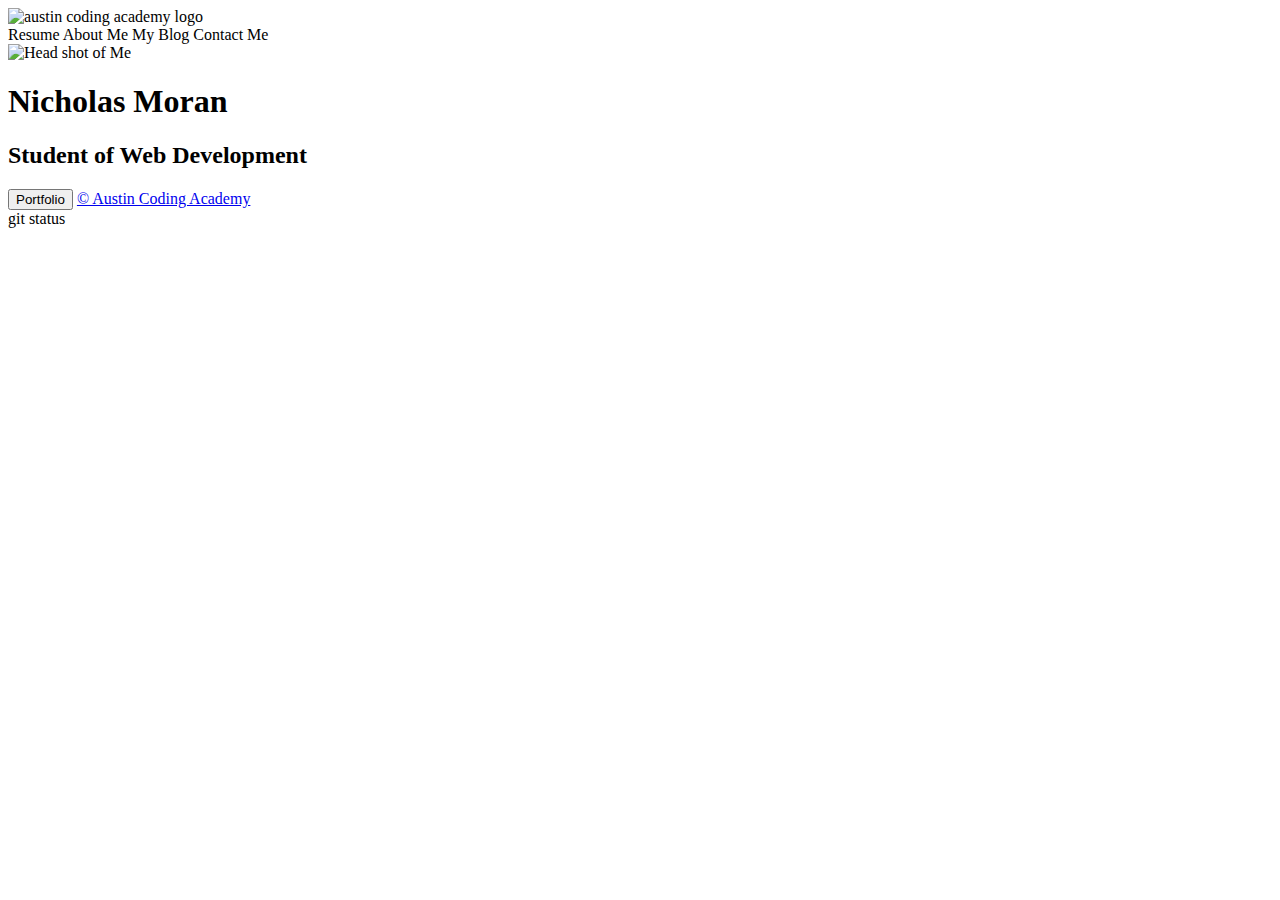
==== index.html @ 1cc8e237 "push index page" ====
<html lang="en">
    <head>
      <meta charset="UTF-8">
      <meta name="viewport" content="width=device-width, initial-scale=1.0">
      <meta http-equiv="X-UA-Compatible" content="ie=edge">
      <link rel="stylesheet" href="./style.css">
      <title>My Portfolio</title>
    </head>
      <body>
        <header>
          <img src="https://cdn.evbuc.com/eventlogos/188084824/acastandardcirclefullname.png" class="logo" alt="austin coding academy logo">
          <nav>
            <a class="has-border">Resume</a>
            <a class="has-border">About Me</a>
            <a class="has-border">My Blog</a>
            <a class="has-border">Contact Me</a>
          </nav>
      </header>
        <main>
          <img src="./myProfilePic.jpg" id="profile-pic" alt="Head shot of Me">
            <h1>Nicholas Moran</h1>
            <h2>Student of Web Development</h2>      
          <button id="portfolio">Portfolio</button>
            <a class="small-text" href="https://austincodingacademy.com/">© Austin Coding Academy</a>
        </main>
      </body>
  </html>git status
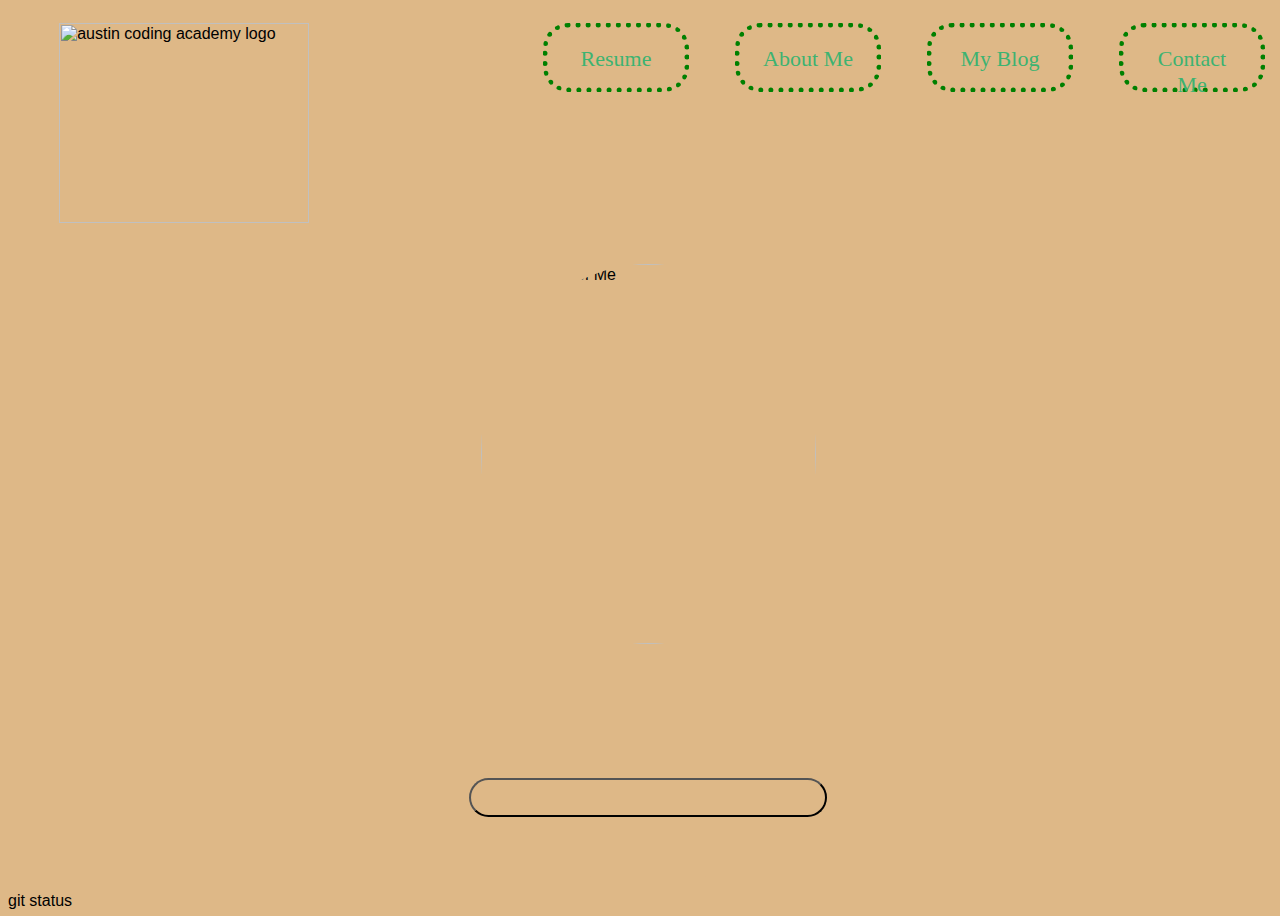
==== commit b8caca50: "push index page" ====
--- a/index.html
+++ b/index.html
@@ -3,7 +3,7 @@
       <meta charset="UTF-8">
       <meta name="viewport" content="width=device-width, initial-scale=1.0">
       <meta http-equiv="X-UA-Compatible" content="ie=edge">
-      <link rel="stylesheet" href="./style.css">
+      <link rel="stylesheet" href="./styles.css">
       <title>My Portfolio</title>
     </head>
       <body>
--- a/styles.css
+++ b/styles.css
@@ -0,0 +1,104 @@
+body {
+    font-family: Arial, Helvetica, sans-serif;
+    background-image: url(https://c4.wallpaperflare.com/wallpaper/97/833/155/mountains-firewatch-green-forest-wallpaper-preview.jpg);
+    background-repeat: no-repeat;
+    background-size: 1600px 950px;
+    background-color: burlywood;
+    width: 100vw;
+    height: 100vh;
+  }
+  /* What kind of selector is this? */
+  .logo {
+    width: 250px;
+    height: 200px;
+    margin: 3% 10%;
+  }
+
+  header {
+    display: grid;
+    grid-template-columns: 40% 60%;
+    width: 100%;
+  }
+
+  main {
+    height: auto;
+    width: 100%;
+    display: grid;
+    grid-template-columns: 30% 40% 30%;
+  }
+
+  /* This is an element within an element selector */ 
+  nav > a {
+    margin: 2% 3% 3%;
+    height: 10%;
+    width: 15%;
+    color: #3CB371;
+    font-family: fantasy;
+    font-size: 22px;
+    border-radius: 25px;
+    background: solid;
+    padding: 20px;
+    text-align: center;
+    border: 2px solid black;
+  }
+
+  .has-border {
+    border-radius: 25px;
+    border: 5px dotted green     ;
+    background: none;
+    padding: 18px;
+  }
+
+  nav {
+    display: flex;
+    justify-content: flex-end;
+    width: 100%;
+    padding-right: 2%;
+  }
+  /* This is an ID selector */
+  #profile-pic {
+    width: 335px;
+    height: 380px;
+    border-radius: 50%;
+    margin: 5% auto;
+    grid-column: 2/3;
+  }
+
+  h1 {
+    color:burlywood;
+    grid-column: 2/3;
+    margin: -1% auto;
+    border-bottom: 2px solid burlywood;;
+    font-family: Verdana, Geneva, Tahoma, sans-serif;
+  }
+
+  h2 {
+    grid-column: 2/3;
+    margin: 4% auto;
+    font-style: oblique;
+    color:burlywood
+  }
+
+  .small-text {
+    grid-column: 2/3;
+    color: burlywood;
+    font-size: 10px;
+    margin: 3% auto;
+  }
+
+  button {
+    grid-column: 2/3;
+    margin: 2% auto;
+    width: 70%;
+    height: 15%;
+    font-family: "Comic Sans MS", cursive, sans-serif;
+    font-size: 20px;
+    border-radius: 25px;
+    background: transparent;
+    padding: 10px;
+    padding-bottom: 5%;
+    text-align: center;
+    color: burlywood;
+    letter-spacing: 10px;
+    font-style: Georgia;
+  }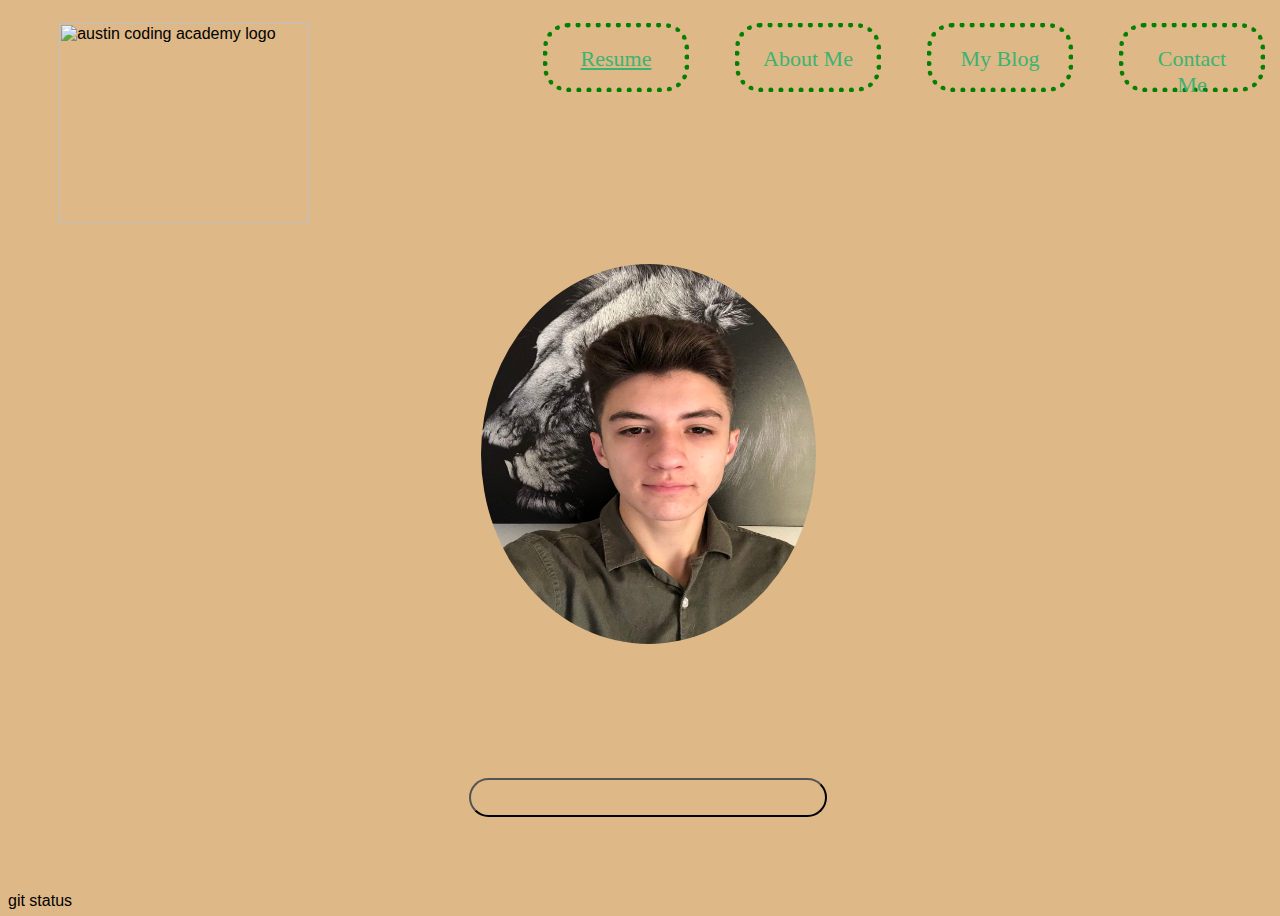
==== commit 110a5b76: "pushing up resume html" ====
--- a/index.html
+++ b/index.html
@@ -10,7 +10,7 @@
         <header>
           <img src="https://cdn.evbuc.com/eventlogos/188084824/acastandardcirclefullname.png" class="logo" alt="austin coding academy logo">
           <nav>
-            <a class="has-border">Resume</a>
+            <a class="has-border" href="./resume.html">Resume</a>
             <a class="has-border">About Me</a>
             <a class="has-border">My Blog</a>
             <a class="has-border">Contact Me</a>
--- a/styles.css
+++ b/styles.css
@@ -2,7 +2,7 @@
     font-family: Arial, Helvetica, sans-serif;
     background-image: url(https://c4.wallpaperflare.com/wallpaper/97/833/155/mountains-firewatch-green-forest-wallpaper-preview.jpg);
     background-repeat: no-repeat;
-    background-size: 1600px 950px;
+    background-size: 1950px 1040px;
     background-color: burlywood;
     width: 100vw;
     height: 100vh;
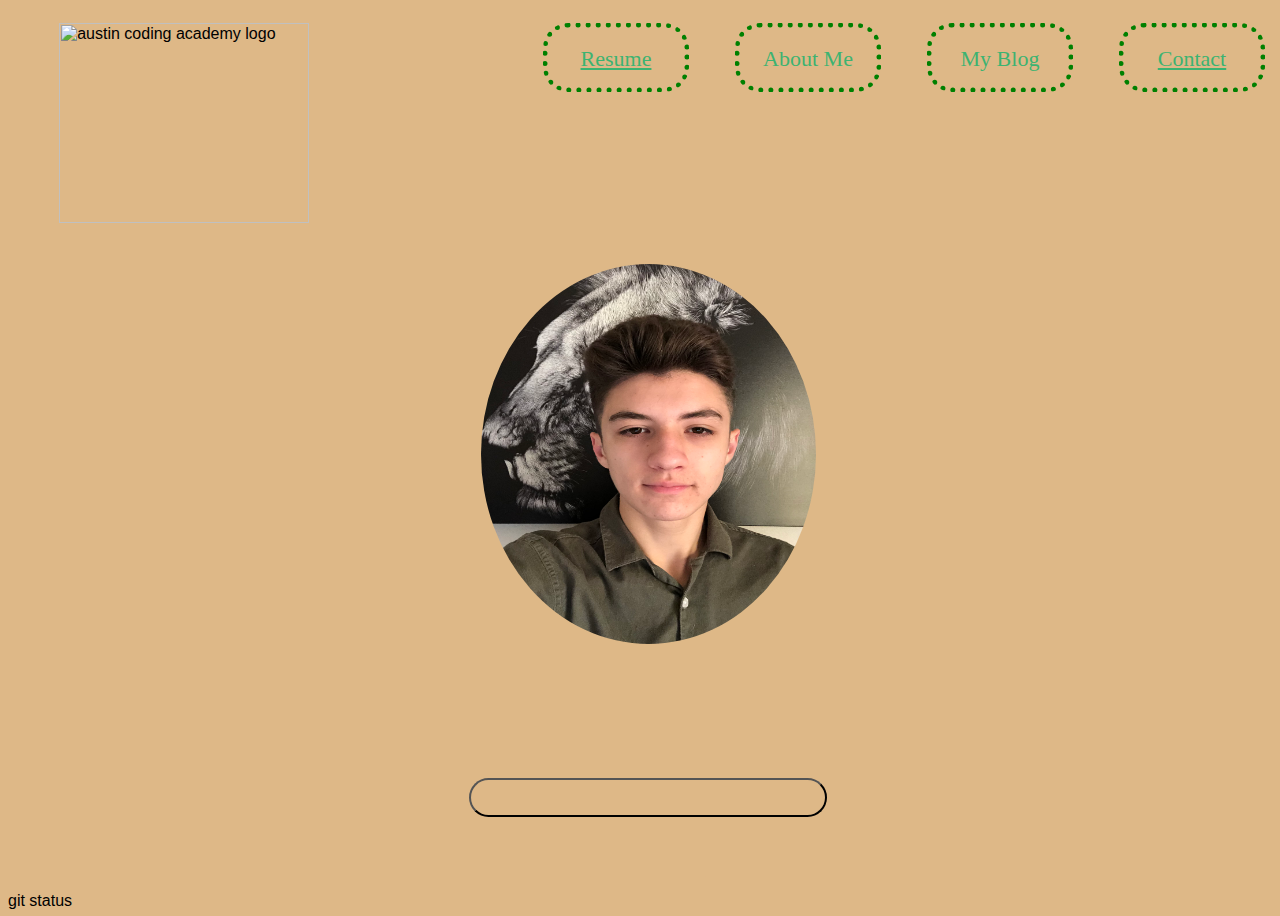
==== commit 979588c1: "moving index.html with everything else" ====
--- a/index.html
+++ b/index.html
@@ -13,7 +13,7 @@
             <a class="has-border" href="./resume.html">Resume</a>
             <a class="has-border">About Me</a>
             <a class="has-border">My Blog</a>
-            <a class="has-border">Contact Me</a>
+            <a class="has-border" href="./contact.html">Contact</a>
           </nav>
       </header>
         <main>
